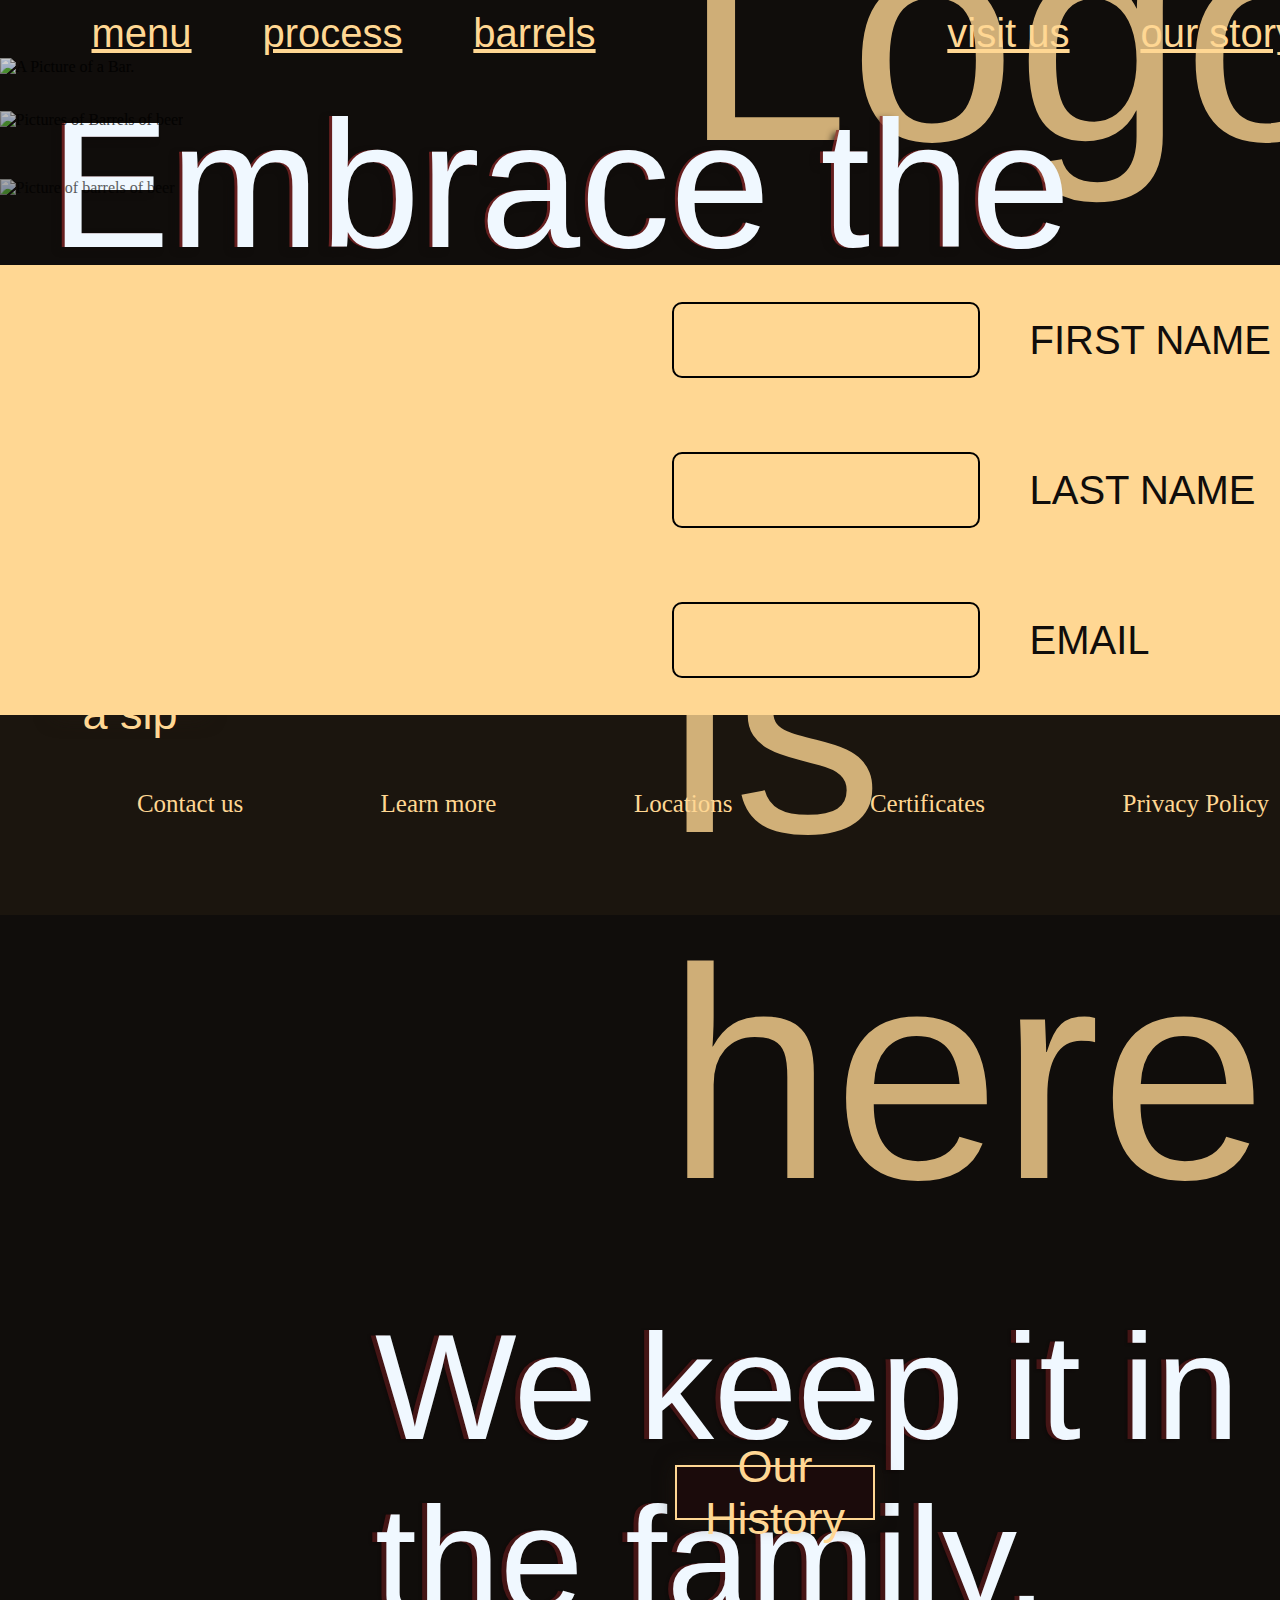
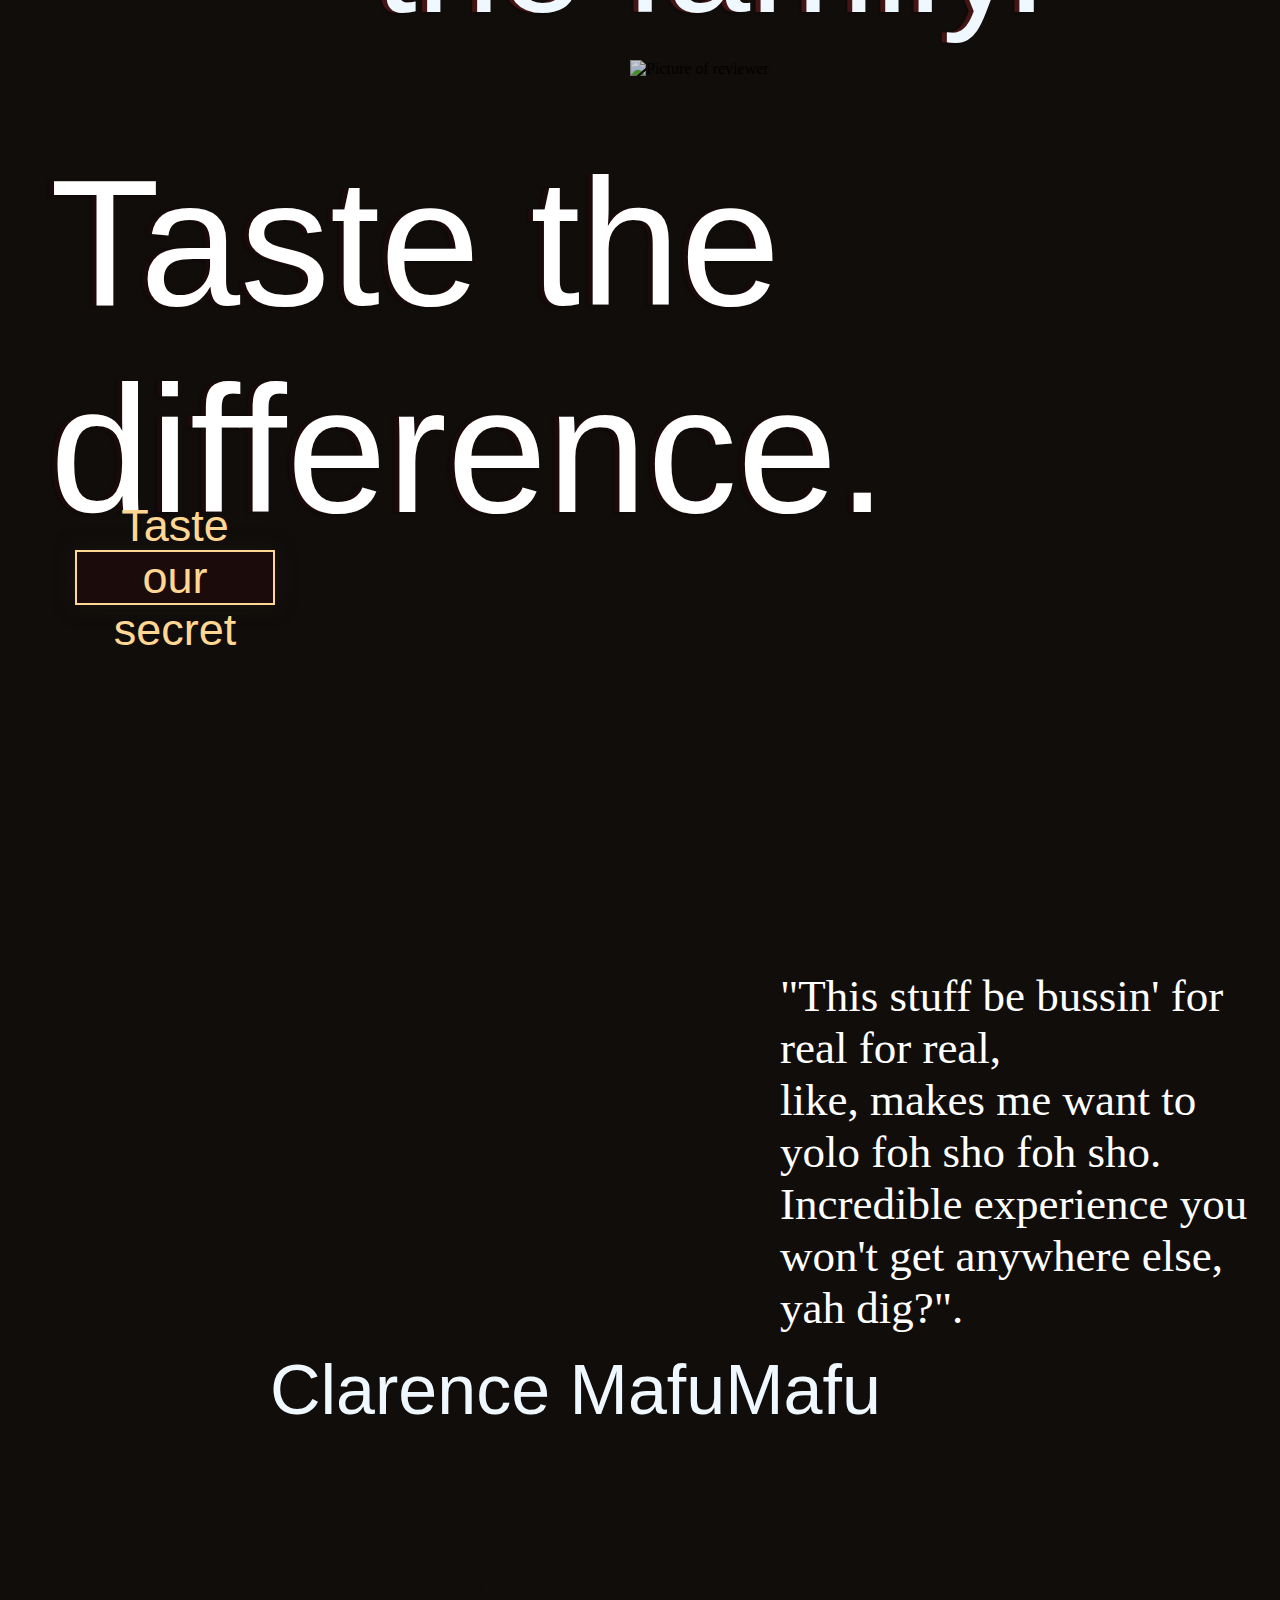
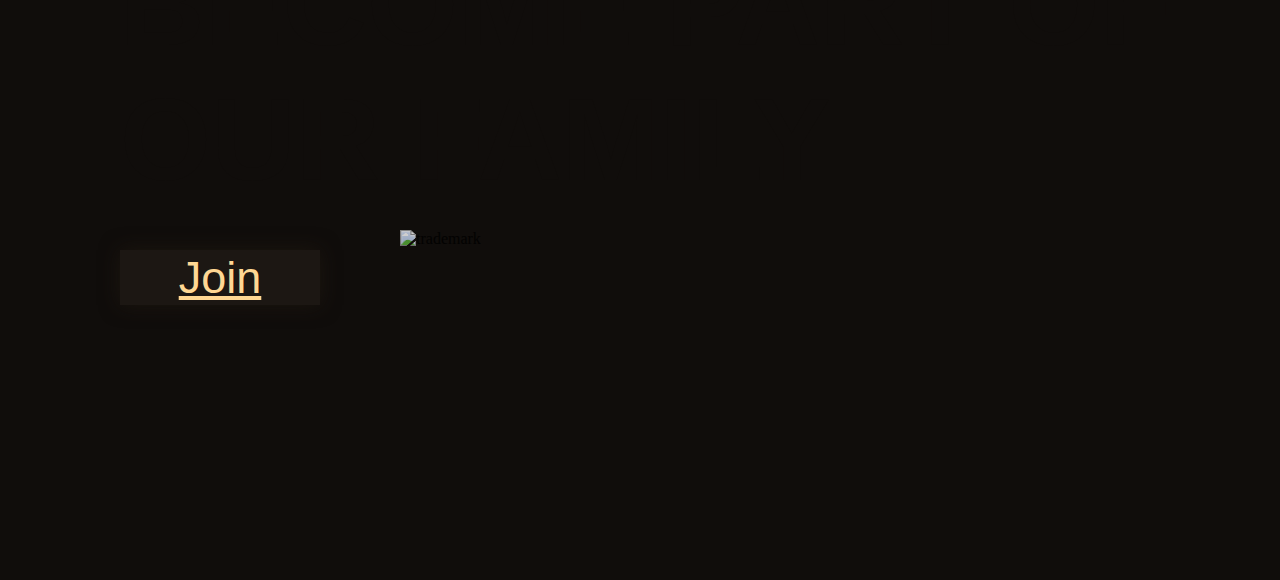
==== Assignement 2/Github/assignment-00-ShaweTeaBae/index.html @ de2ce655 "A lot of bugs incoming, file isn't opening to the website" ====
<!DOCTYPE html>
<html lang="en">
    <head>
        <meta charset="UTF-8">
        <meta name="viewport" content="width=device-width, intial-scale=1.0">
        <Title>House of Shelby</Title>
        <link href="Heading.css"rel="stylesheet" type="text/css">   
    </head>
    <body>
        <style>
            body{
                background-color:#100D0B;
            }
            
        </style>
        
        <!--Navigation options for the website-->
        <div class="Heading">
            <p><a href="http://127.0.0.1:5500/Shelby.html">menu</a></p>
            <p><a href="http://127.0.0.1:5500/Shelby.html">process</a></p>
            <p><a href="http://127.0.0.1:5500/Shelby.html">barrels</a></p>
            <!--Logo that will be used for the website-->
            <div class="logo">
                <img src="./images/Shelby.png" alt="Logo Picture is here.">
            </div>
            
            <p><a href="http://127.0.0.1:5500/Shelby.html">visit us</a></p>
            <p><a href="http://127.0.0.1:5500/Shelby.html">our story</a></p>
            <p><a href="http://127.0.0.1:5500/Shelby.html">family recipe</a></p>
        </div>

        <!--Landing Page introduction (First thing the users are gonna see)-->
        <div class="layout1">
            <!--Bar Image for the first layout-->
            <div class="landImage">
                <img src="./images/LandingPageBar.png" alt="A Picture of a Bar.">
                <!--First layer of Text-->
                <h5 class="barText1">Embrace the <br>
                    taste of the <br>
                    Shelby's</h5>
                <!--Second Layer  of Text-->
                <h5 class="barText2">Embrace the <br>
                    taste of the <br>
                    Shelby's</h5>
                <!--Button under the text/Call to action-->
                <button class="rectangleBox"> Have a sip</button>
            </div>

        </div>
       
        <!--Family introduction, part 2 of the layout-->
        <div class="layout2">
            <!--Family picture of the 2nd layout-->
            <div class="familyPic">
                <img src="./images/Family Picture (Photoshopped).png" alt="Pictures of Barrels of beer">
            </div>
            <!--Engaging text that comes (White)-->
            <h5 class="familyText"> We keep it in the family.</h5>
            <!--Brown underline of the text above-->
            <h5 class="familyText2"> We keep it in the family.</h5>
            <button class="rectangleBox2"> Our History</button>
        </div>
    </body>

    <div class="layout3">
        <!--Background Image of Barrels-->
        <div class="backgroundBarrels">
            <img src="./images/barrels.png" alt="Picture of barrels of beer">
        </div>
        <!--White Text title-->
        <h4 class="inventoryPic"> 
            Taste the <br>
            difference. 
        </h4>
        <!--Brown Text title-->
        <h4 class="inventoryPic1">
            Taste the <br>
            difference.
        </h4>
        <!--Reviewer Picture-->
        <div class="product">
            <img src="./images/BeerGlass.png" alt="Picture of reviewer">
        </div>

        <button class="rectangleBox3"> Taste our secret</button>
    </div>

    <div class="layout4">
        <div class="reviewer">
            <img src="./images/Review.png" alt="Picture of a reviewer">
        </div>
        <div class="reviewText">
            <p>"This stuff be bussin' for real for real, <br>
                like, makes me want to yolo foh sho foh sho. <br>
                Incredible experience you won't get anywhere else,
                yah dig?".
            </p>
        </div>
        <div class="reviewerID">
            <p>Clarence MafuMafu</p>
        </div>

    </div>

    <!--Contact Section for the custoemrs-->
    <div class="inputBox">
        <input type="text" required="required">
        <span>First Name</span>
    </div>
    
    <div class="inputBox">
        <input type="text" required="required">
        <span>Last Name</span>
    </div>

    <div class="inputBox">
        <input type="text" required="required">
        <span>Email</span>
    </div>

    <!--Call of action for the inputs-->
    <div class="newsLetter">
        <h3>Become part of <br>
        our family</h3>
    </div>
    <div class="joinButton">
        <button class="familyButton"> 
           <p> <a href="http://127.0.0.1:5500/Shelby.html">Join</a></p> 
        </button>
    </div>



    <!--Closing section, basically re-iterrating the info before
    but in one spot.-->
    <div class="closer">
        <p>Contact us</p>
        <p>Learn more</p>
        <p>Locations</p>
        <p>Certificates</p>
        <p>Privacy Policy</p>
        <p>Pressroom</p>
        
        
    </div>

    <div class="copyright">
        <img src="./images/Trademark.png" alt="trademark">
    </div>

</html>
---- Assignement 2/Github/assignment-00-ShaweTeaBae/Heading.css ----
/*Start of Part 1*/
.Heading{
    /*Configuring The Header text attributes*/
    font-family: 'Niagara Solid', sans-serif;
    font-weight: lighter;
    font-size: 300px;
    color: #FFD793;    
    /* Giving some breathing room to the text by spacing it out*/
    display: flex;
    flex-direction: row;
    justify-content: space-between;
    -ms-flex-align: start;
    background-color: #100D0B;
    height:10px;
    width: 1500px;
    align-items: center;
    /*Configuring the Size of the Header*/
    margin-left: -8.5px;
    margin-top: -70px;
    position:absolute;
    left: 100px;     
}

/*supposed to remove the underline from the header*/
.Heading a{
    /*Configuring The Header text attributes*/
    font-family: 'Niagara Solid', sans-serif;
    font-weight: lighter;
    font-size: 40px;
    color: #FFD793;    
}

.heading a:focus, .heading a:hover .heading a:active{
    text-decoration: none;
}
/*
@font-face {
    font-family: "Parchment";
    src: url("https://fontsforyou.com/fonts/p/Parchment.ttf");
}
*/

/*Logo Image*/
.logo {
    width: 210px;
    height: 260px;
}

/*Bar Image position*/
.landImage{
    display:block;
    margin-left: -8.5px;
    margin-right: -7.5px;
}

/*Bar Image resolution*/
img{
    position: relative;
    width: 100%;
    height: auto;
    padding-top: 50px;
    opacity: 0.8;

}

/*White Text over the Bar Image*/
.barText2{
    display:flex;
    font-family: 'Niagara Solid', sans-serif;
    font-weight: lighter;
    color: aliceblue;
    font-size: 180px;
    position: absolute;
    top: -220px;
    left: 50px;
    height: auto;
}

/*Brown text under the first Bar Image text*/
.barText1{
    display:flex;
    font-family: 'Niagara Solid', sans-serif;
    font-weight: lighter;
    text-shadow: -3px 3px 6px #100D0B;
    color: #802525;
    font-size: 180px;

    position: absolute;
    top: -220px;
    left: 47px;
    opacity: 0.77;
    
}


.rectangleBox{
    position: absolute;   
    display: flex;
    border: 2px solid #FFD793;
    background-color: #1e0b0bcb;
    background-blend-mode: multiply;
    width: 150px;
    height: 55px;
    font-family: 'Niagara Solid', sans-serif;
    font-size: 45px;
    justify-content: center;
    align-items: center;
    color: #FFD793;
    left: 55px; 
    top: 660px;
    cursor: pointer;
    box-shadow: 0 0 20px rgba(35, 27, 17, 0.638);
    -webkit-transition-duration: 0.3s;
    transition-duration: 0.3s;
    -webkit-transition-property: box-shadow, transform;
    transition-property: box-shadow, transform;
}

.rectangleBox:hover, .rectangleBox:focus, .rectangleBox:active{

box-shadow: 0 0 20px rgba(35, 27, 17, 0.638);
-webkit-transform: scale(1.1);
transform: scale(1.1);
color: #100D0B;
background-color: #FFD793;
}

/* END OF LANDING PAGE PART 1*/

/*Start of Section 2*/

.familyPic{
    width: 100%;
    max-height: 780px;
    height: auto;
    overflow: hidden;
    opacity: 0.9;
    margin-left: -8.5px;
    margin-right: -8.5px;
    padding-top: -50px;
    margin-top: -15px;
    image-resolution: 1920px 1080px;
}

.familyText2{
    display: flex;
    -ms-flex-align: center;
    align-items: center;
    position: absolute;
    color: aliceblue;
    font-family: 'Niagara Solid', sans-serif;
    font-weight: lighter;
    font-size: 150px;
    top: 1050px;
    left: 375px;
}

.familyText{    
    display: flex;
    -ms-flex-align: center;
    align-items: center;
    position: absolute;
    color: #441515;
    font-family: 'Niagara Solid', sans-serif;
    font-weight: lighter;
    font-size: 150px;
    top: 1050px;
    left: 370px;
    text-shadow: -0.5px 1px 3px #0e0606ab;
}

.rectangleBox2{
    position: absolute;   
    display: flex;
    border: 2px solid #FFD793;
    background-color: #1e0b0bcb;
    background-blend-mode: multiply;
    width: 200px;
    height: 55px;
    font-family: 'Niagara Solid', sans-serif;
    font-size: 45px;
    justify-content: center;
    align-items: center;
    color: #FFD793;
    left: 675px; 
    top: 1465px;
    cursor: pointer;
    box-shadow: 0 0 20px rgba(35, 27, 17, 0.638);
    -webkit-transition-duration: 0.3s;
    transition-duration: 0.3s;
    -webkit-transition-property: box-shadow, transform;
    transition-property: box-shadow, transform;
}

.rectangleBox2:hover, .rectangleBox2:focus, .rectangleBox2:active{

box-shadow: 0 0 20px rgba(35, 27, 17, 0.638);
-webkit-transform: scale(1.1);
transform: scale(1.1);
color: #100D0B;
background-color: #FFD793;
}

.layout3{
    width:100%;
    max-height: 325px;
    height: auto;
    margin-left: -8.5px;
    margin-right: -8.5px;
    
}

.backgroundBarrels{
    opacity: 0.8;
}

.inventoryPic1{
    color: white;
    font-size: 180px;
    font-family: 'Niagara Solid', sans-serif;
    font-weight: lighter;
    position: absolute;
    top: 1500px;
    left: 50px;
}

.inventoryPic{
    color: #1e0b0bcb;
    font-size:180px;
    font-family:'Niagara Solid', sans-serif;
    font-weight: lighter;
    position: absolute;
    top: 1500px;
    left: 45px;
    text-shadow: -0.5px 1px 3px #0e0606ab;
}

.product{
    width: 950px;
    top: 1610px;
    left: 630px;
    cursor: pointer;
    position: absolute;
    -webkit-transition-duration: 0.3s;
    transition-duration: 0.3s;
    -webkit-transition-property: box-shadow, transform;
    transition-property: box-shadow, transform;
}

.product:hover, .product:focus, .product:active{

-webkit-transform: scale(1.1);
transform: scale(1.1);
color: transparent;
background-color: transparent;
}


.rectangleBox3{
    position: absolute;   
    display: flex;
    border: 2px solid #FFD793;
    background-color: #1e0b0bcb;
    background-blend-mode: multiply;
    width: 200px;
    height: 55px;   
    font-size: 45px;
    font-family: 'Niagara Solid', sans-serif;
    justify-content: center;
    align-items: center;
    color: #FFD793;
    left: 75px; 
    top: 2150px;
    cursor: pointer;
    box-shadow: 0 0 20px rgba(35, 27, 17, 0.638);
    -webkit-transition-duration: 0.3s;
    transition-duration: 0.3s;
    -webkit-transition-property: box-shadow, transform;
    transition-property: box-shadow, transform;
}

.rectangleBox3:hover, .rectangleBox3:focus, .rectangleBox3:active{

box-shadow: 0 0 20px rgba(35, 27, 17, 0.638);
-webkit-transform: scale(1.1);
transform: scale(1.1);
color: #100D0B;
background-color: #FFD793;
}


.reviewer{
    width: 800px;
    height: auto;
    left: 30px;
    position: relative;
    top: 350px;
}

.reviewText{
    color: white;
    font-size: 45px;
    height: auto;
    position: absolute;
    top: 2525px;
    left: 780px;

}

.reviewerID{
    font-family: 'Niagara Solid', sans-serif;
    color: aliceblue;
    font-size: 70px;
    position: absolute;
    top: 2880px;
    left: 270px;
}

/*Flex box for the newsletter*/
.inputBox{
    font-weight: bold;
    font-size: 30px;
    display: flex;
    align-items: center;
    justify-content: center;
    position: relative;
    width: 1652px;
    background-color: #FFD793;
    height: 150px;  
    margin-left: -8.5px;


}

/*Box for the user input*/
.inputBox input{
    border: 2px solid black;
    outline: none;
    font-size: 25px;
    height: 70px;
    width: 300px;
    justify-content: space-evenly;
    border-radius: 10px;
    margin-left: -8.5px;
    margin-right: -8.5px;
    padding-right: -3px;
    flex-direction: column;
    background: #FFD793;
}
/* Call of action Label for users*/
.inputBox span{
    position: absolute;
    left: 730px;
    padding: 300px;
    pointer-events: none;
    text-transform: uppercase;
    color: #100D0B;
    font-family: 'Niagara Solid', sans-serif;
    font-weight: lighter;
    font-size: 40px;
}

.newsLetter{
    color: #100D0B;
    font-size: 100px;
    left: 120px;
    font-family: 'Niagara Solid', sans-serif;
    position: absolute;
    top: 3020px;
    font-weight: 100;
    text-transform: uppercase;

}

.familyButton{
    position: absolute;   
    display: flex;
    border: none;
    background-color: #1c1713;
    background-blend-mode: multiply;
    width: 200px;
    height: 55px;   
    font-size: 45px;
    font-family: 'Niagara Solid', sans-serif;
    justify-content: center;
    align-items: center;
    color: #FFD793;
    left: 120px; 
    top: 3450px;
    cursor: pointer;
    box-shadow: 0 0 20px rgba(35, 27, 17, 0.638);
    -webkit-transition-duration: 0.3s;
    transition-duration: 0.3s;
    -webkit-transition-property: box-shadow, transform;
    transition-property: box-shadow, transform;
    
}

.familyButton:hover, .familyButton:focus, .familyButton:active{
    
    box-shadow: 0 0 20px rgba(35, 27, 17, 0.638);
    -webkit-transform: scale(1.1);
    transform: scale(1.1);
    color: #100D0B;
    background-color: #FFD793;
}

.familyButton a{
    color: #FFD793;
    width: 200px;
    height: 55px;
}
/*Removing the underline from the link*/
a:hover, a:active, a:focus{
    text-decoration: none;
    color: #100D0B;  
    
}



.closer{
    display: flex;
    flex-direction: row;
    justify-content: center;
    align-items: baseline;
    font-size: 25px;
    color: #FFD793;
    background-color: rgba(35, 27, 17, 0.638);
    width: 1650px;
    height: 150px;
    bottom:260px;
    overflow: hidden;
    margin-left: -8.5px;
    margin-bottom: 30px;
    padding-top:50px;
    justify-content: space-evenly;
}

.copyright{
    position: absolute;
    width: 800px;
    height: 400px;
    top:3380px;
    left:400px;
    overflow: hidden;
}
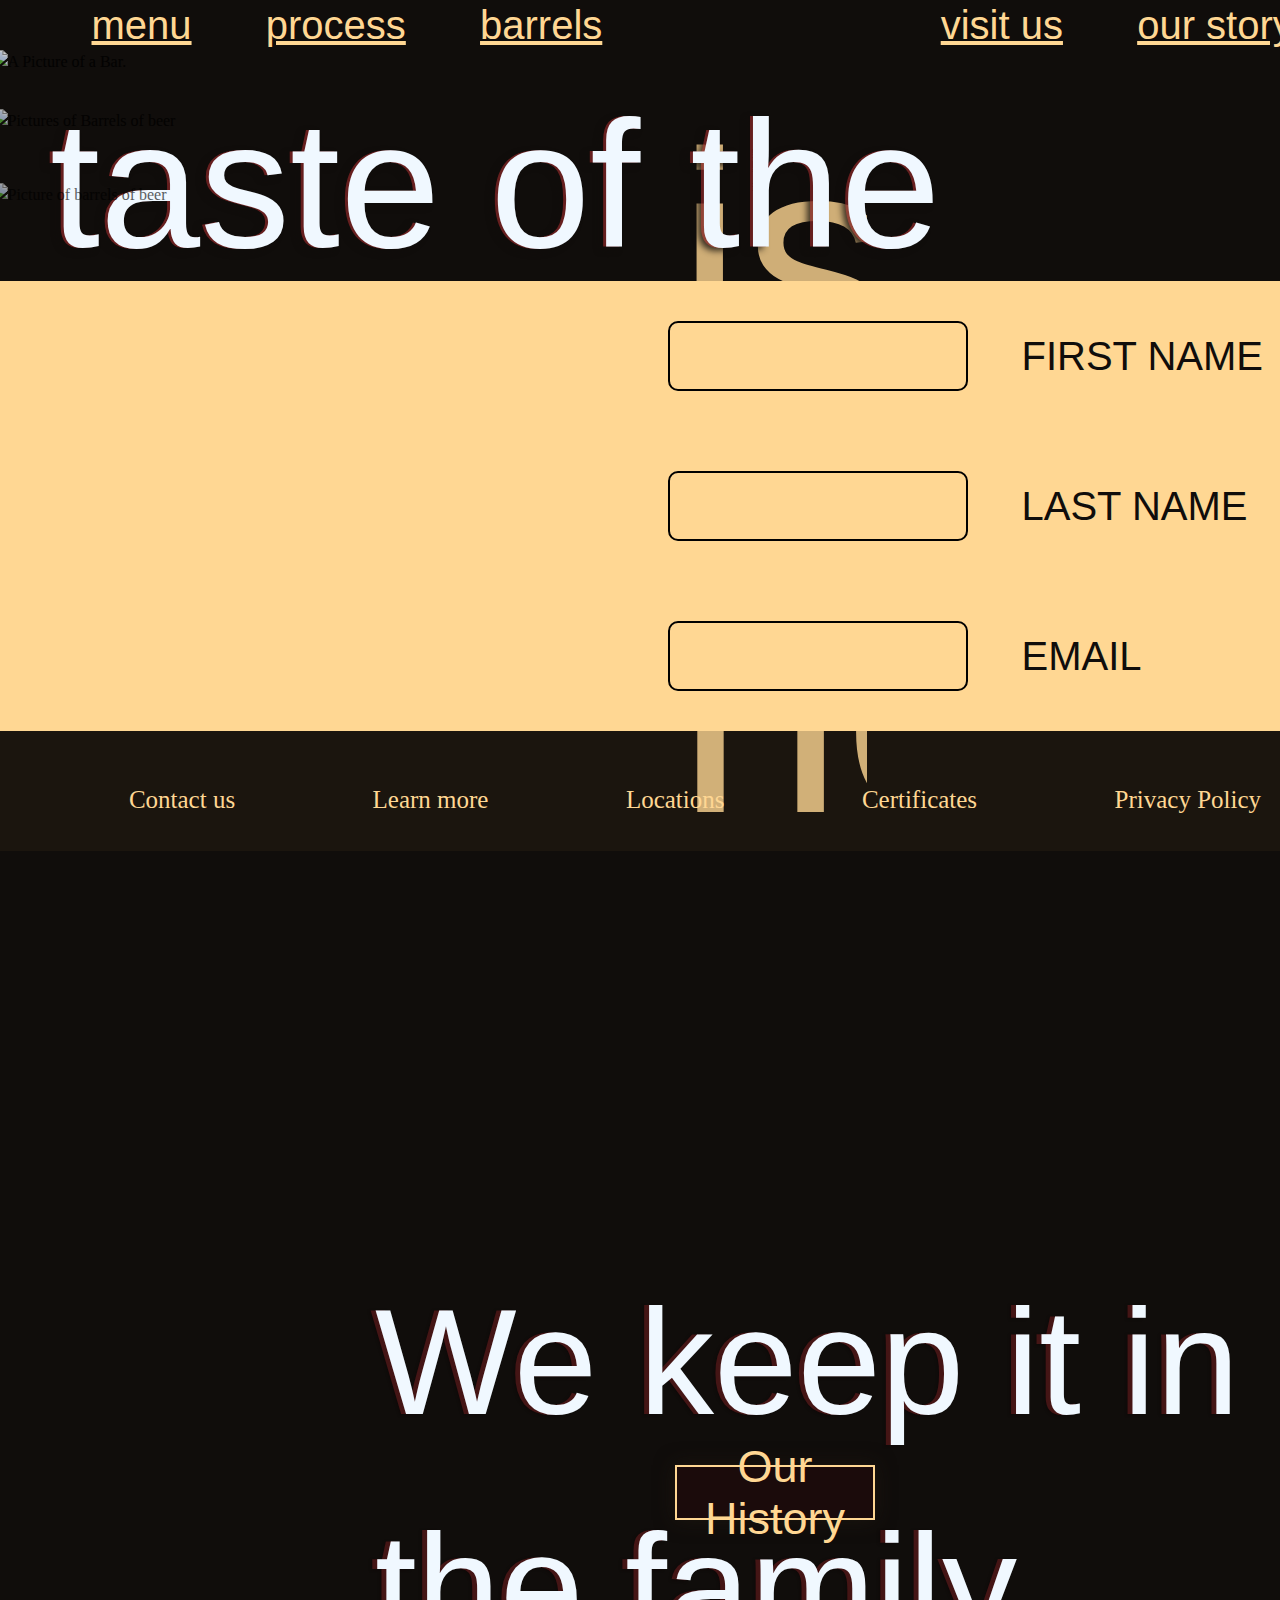
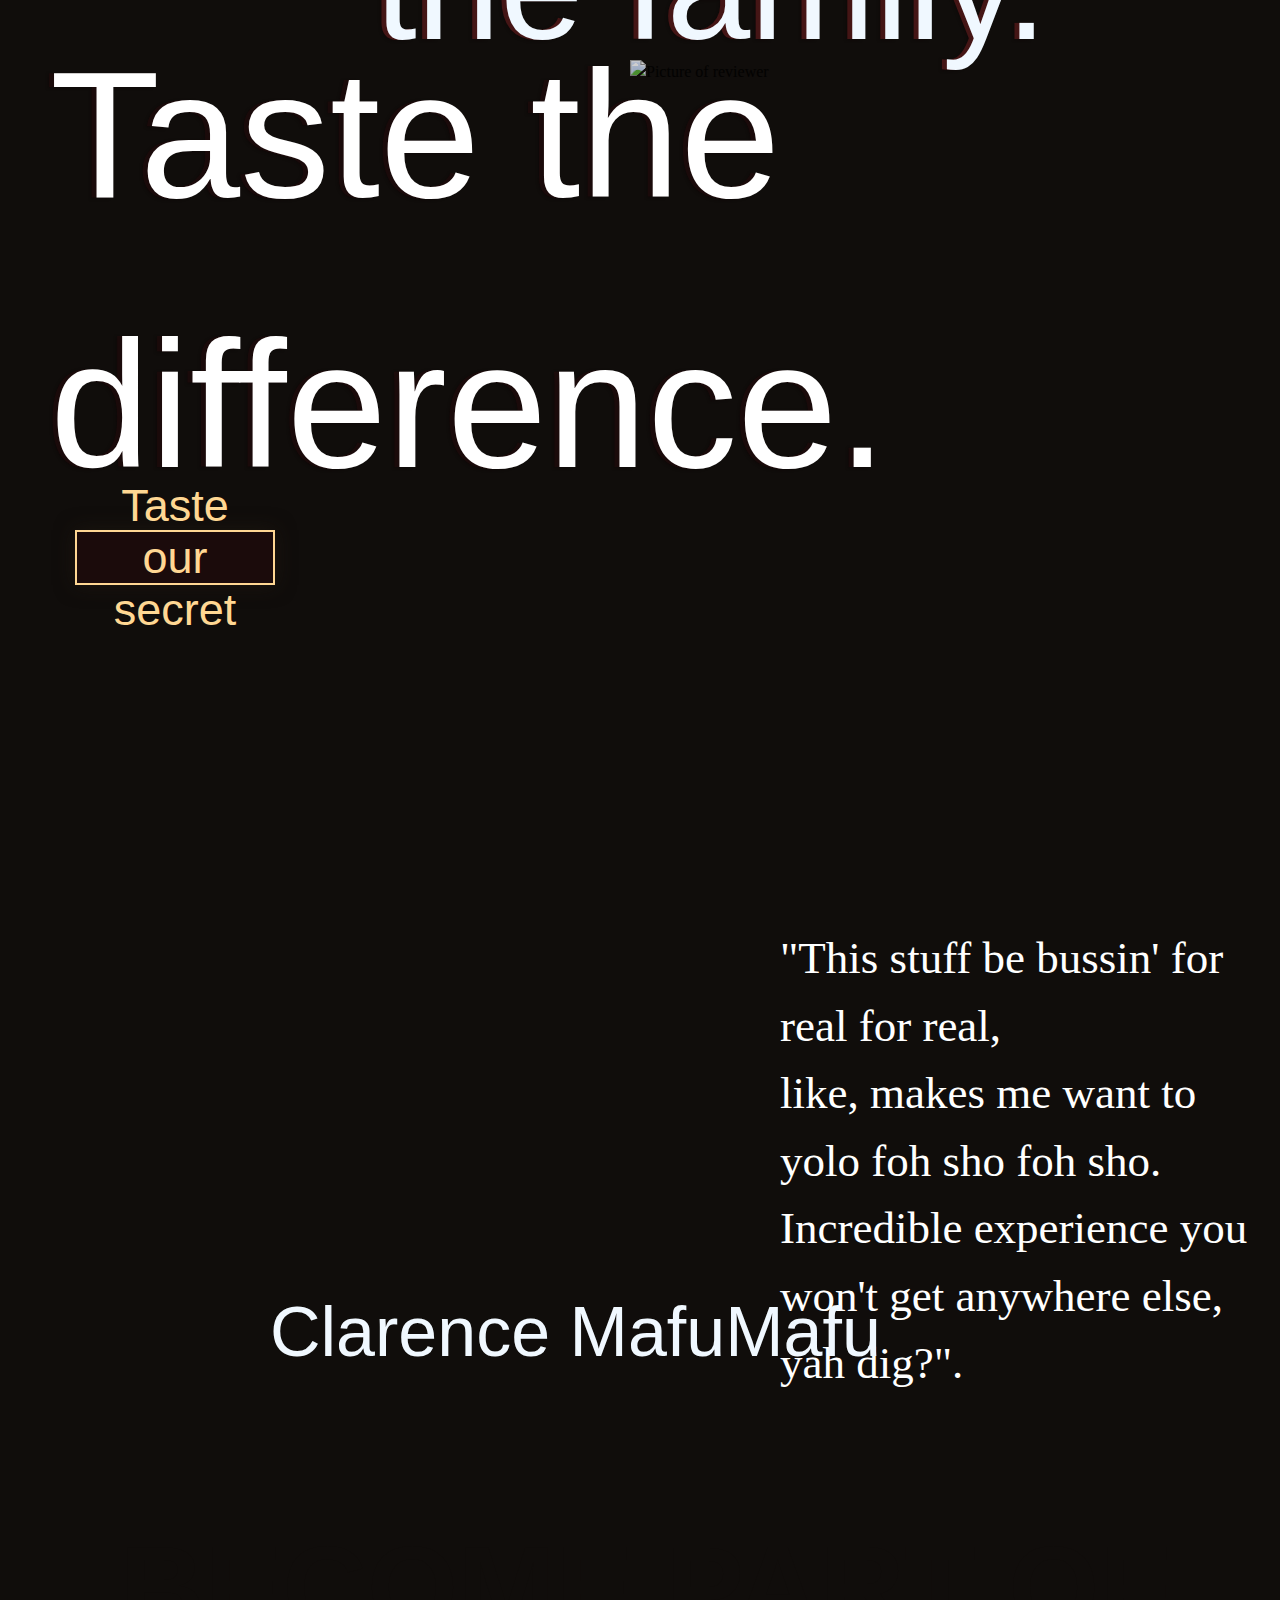
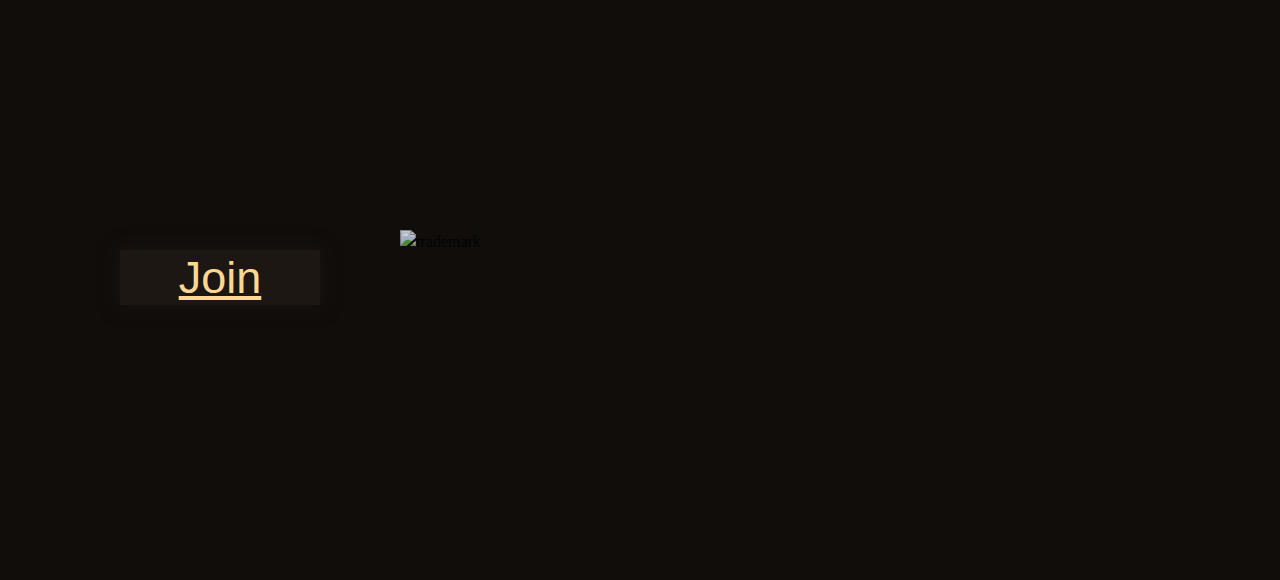
==== commit d9b45325: "***BREATH IN****" ====
--- a/Assignement 2/Github/assignment-00-ShaweTeaBae/index.html
+++ b/Assignement 2/Github/assignment-00-ShaweTeaBae/index.html
@@ -4,7 +4,8 @@
         <meta charset="UTF-8">
         <meta name="viewport" content="width=device-width, intial-scale=1.0">
         <Title>House of Shelby</Title>
-        <link href="Heading.css"rel="stylesheet" type="text/css">   
+        <link href="Heading.css"rel="stylesheet" type="text/css">
+        <link href="reset.css"rel="stylesheet" type="text/css">   
     </head>
     <body>
         <style>
@@ -16,17 +17,17 @@
         
         <!--Navigation options for the website-->
         <div class="Heading">
-            <p><a href="http://127.0.0.1:5500/Shelby.html">menu</a></p>
-            <p><a href="http://127.0.0.1:5500/Shelby.html">process</a></p>
-            <p><a href="http://127.0.0.1:5500/Shelby.html">barrels</a></p>
+            <p><a href="#">menu</a></p>
+            <p><a href="#">process</a></p>
+            <p><a href="#">barrels</a></p>
             <!--Logo that will be used for the website-->
             <div class="logo">
                 <img src="./images/Shelby.png" alt="Logo Picture is here.">
             </div>
             
-            <p><a href="http://127.0.0.1:5500/Shelby.html">visit us</a></p>
-            <p><a href="http://127.0.0.1:5500/Shelby.html">our story</a></p>
-            <p><a href="http://127.0.0.1:5500/Shelby.html">family recipe</a></p>
+            <p><a href="#">visit us</a></p>
+            <p><a href="#">our story</a></p>
+            <p><a href="#">family recipe</a></p>
         </div>
 
         <!--Landing Page introduction (First thing the users are gonna see)-->
@@ -148,4 +149,4 @@
         <img src="./images/Trademark.png" alt="trademark">
     </div>
 
-</html>+</html>
--- a/Assignement 2/Github/assignment-00-ShaweTeaBae/Heading.css
+++ b/Assignement 2/Github/assignment-00-ShaweTeaBae/Heading.css
@@ -42,8 +42,9 @@
 
 /*Logo Image*/
 .logo {
-    width: 210px;
-    height: 260px;
+    width: 190px;
+    height: -100px;
+    margin-top:130px;
 }
 
 /*Bar Image position*/
@@ -107,7 +108,7 @@
     align-items: center;
     color: #FFD793;
     left: 55px; 
-    top: 660px;
+    top: 610px;
     cursor: pointer;
     box-shadow: 0 0 20px rgba(35, 27, 17, 0.638);
     -webkit-transition-duration: 0.3s;
@@ -151,7 +152,7 @@
     font-family: 'Niagara Solid', sans-serif;
     font-weight: lighter;
     font-size: 150px;
-    top: 1050px;
+    top: 1250px;
     left: 375px;
 }
 
@@ -164,7 +165,7 @@
     font-family: 'Niagara Solid', sans-serif;
     font-weight: lighter;
     font-size: 150px;
-    top: 1050px;
+    top: 1250px;
     left: 370px;
     text-shadow: -0.5px 1px 3px #0e0606ab;
 }
@@ -220,7 +221,7 @@
     font-family: 'Niagara Solid', sans-serif;
     font-weight: lighter;
     position: absolute;
-    top: 1500px;
+    top: 1600px;
     left: 50px;
 }
 
@@ -230,7 +231,7 @@
     font-family:'Niagara Solid', sans-serif;
     font-weight: lighter;
     position: absolute;
-    top: 1500px;
+    top: 1600px;
     left: 45px;
     text-shadow: -0.5px 1px 3px #0e0606ab;
 }
@@ -270,7 +271,7 @@
     align-items: center;
     color: #FFD793;
     left: 75px; 
-    top: 2150px;
+    top: 2130px;
     cursor: pointer;
     box-shadow: 0 0 20px rgba(35, 27, 17, 0.638);
     -webkit-transition-duration: 0.3s;
@@ -366,7 +367,7 @@
     left: 120px;
     font-family: 'Niagara Solid', sans-serif;
     position: absolute;
-    top: 3020px;
+    top: 3100px;
     font-weight: 100;
     text-transform: uppercase;
 
@@ -428,11 +429,11 @@
     color: #FFD793;
     background-color: rgba(35, 27, 17, 0.638);
     width: 1650px;
-    height: 150px;
+    height: 120px;
     bottom:260px;
     overflow: hidden;
     margin-left: -8.5px;
-    margin-bottom: 30px;
+    margin-bottom: 50px;
     padding-top:50px;
     justify-content: space-evenly;
 }
